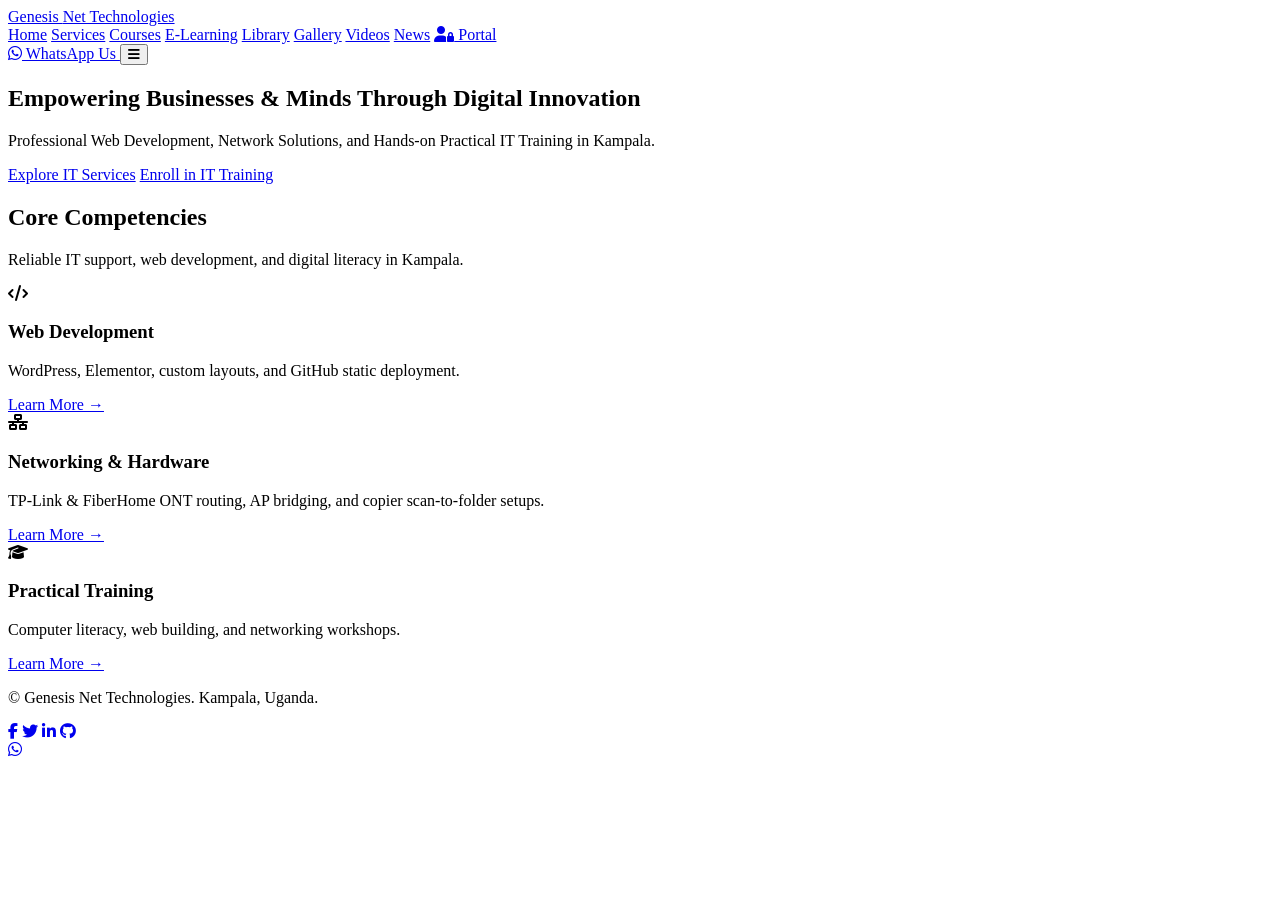
==== index.html @ 606560e2 "Add files via upload" ====
<!DOCTYPE html>
<html lang="en">
<head>
  <meta charset="UTF-8">
  <meta name="viewport" content="width=device-width, initial-scale=1.0">
  <title>Genesis Net Technologies | IT Services & Training Kampala</title>
  <link rel="stylesheet" href="css/style.css">
  <link rel="stylesheet" href="https://cdnjs.cloudflare.com/ajax/libs/font-awesome/6.4.0/css/all.min.css">
</head>
<body>

  <!-- Navigation -->
  <header class="navbar">
    <div class="container nav-container">
      <a href="index.html" class="logo">Genesis <span>Net Technologies</span></a>
      <nav class="nav-links" id="navLinks">
        <a href="index.html" class="active-link">Home</a>
        <a href="services.html">Services</a>
        <a href="courses.html">Courses</a>
        <a href="elearning.html">E-Learning</a>
        <a href="library.html">Library</a>
        <a href="gallery.html">Gallery</a>
        <a href="videos.html">Videos</a>
        <a href="news.html">News</a>
        <a href="portal.html" class="nav-portal-btn"><i class="fas fa-user-lock"></i> Portal</a>
      </nav>
      <a href="https://wa.me/256746803012" target="_blank" class="btn btn-primary nav-cta">
        <i class="fab fa-whatsapp"></i> WhatsApp Us
      </a>
      <button class="mobile-toggle" id="mobileToggle"><i class="fas fa-bars"></i></button>
    </div>
  </header>




  <!-- Hero Section -->
  <section class="hero">
    <div class="container hero-content">
      <h1>Empowering Businesses & Minds Through Digital Innovation</h1>
      <p>Professional Web Development, Network Solutions, and Hands-on Practical IT Training in Kampala.</p>
      <div class="hero-btns">
        <a href="services.html" class="btn btn-primary">Explore IT Services</a>
        <a href="courses.html" class="btn btn-secondary">Enroll in IT Training</a>
      </div>
    </div>
  </section>




  <!-- Quick Highlights -->
  <section class="services">
    <div class="container">
      <h2 class="section-title">Core Competencies</h2>
      <p class="section-subtitle">Reliable IT support, web development, and digital literacy in Kampala.</p>
      <div class="card-grid">
        <div class="card">
          <div class="card-icon"><i class="fas fa-code"></i></div>
          <h3>Web Development</h3>
          <p>WordPress, Elementor, custom layouts, and GitHub static deployment.</p>
          <a href="services.html" class="btn-link">Learn More &rarr;</a>
        </div>
        <div class="card">
          <div class="card-icon"><i class="fas fa-network-wired"></i></div>
          <h3>Networking & Hardware</h3>
          <p>TP-Link & FiberHome ONT routing, AP bridging, and copier scan-to-folder setups.</p>
          <a href="services.html" class="btn-link">Learn More &rarr;</a>
        </div>
        <div class="card">
          <div class="card-icon"><i class="fas fa-graduation-cap"></i></div>
          <h3>Practical Training</h3>
          <p>Computer literacy, web building, and networking workshops.</p>
          <a href="courses.html" class="btn-link">Learn More &rarr;</a>
        </div>
      </div>
    </div>
  </section>



  <!-- Footer -->
  <footer class="footer">
    <div class="container footer-content">
      <p>&copy; Genesis Net Technologies. Kampala, Uganda.</p>
      <div class="social-links">
        <a href="#"><i class="fab fa-facebook-f"></i></a>
        <a href="#"><i class="fab fa-twitter"></i></a>
        <a href="#"><i class="fab fa-linkedin-in"></i></a>
        <a href="#"><i class="fab fa-github"></i></a>
      </div>
    </div>
  </footer>

  <a href="https://wa.me/256746803012" class="whatsapp-float" target="_blank"><i class="fab fa-whatsapp"></i></a>
  <script src="js/script.js"></script>
</body>
</html>
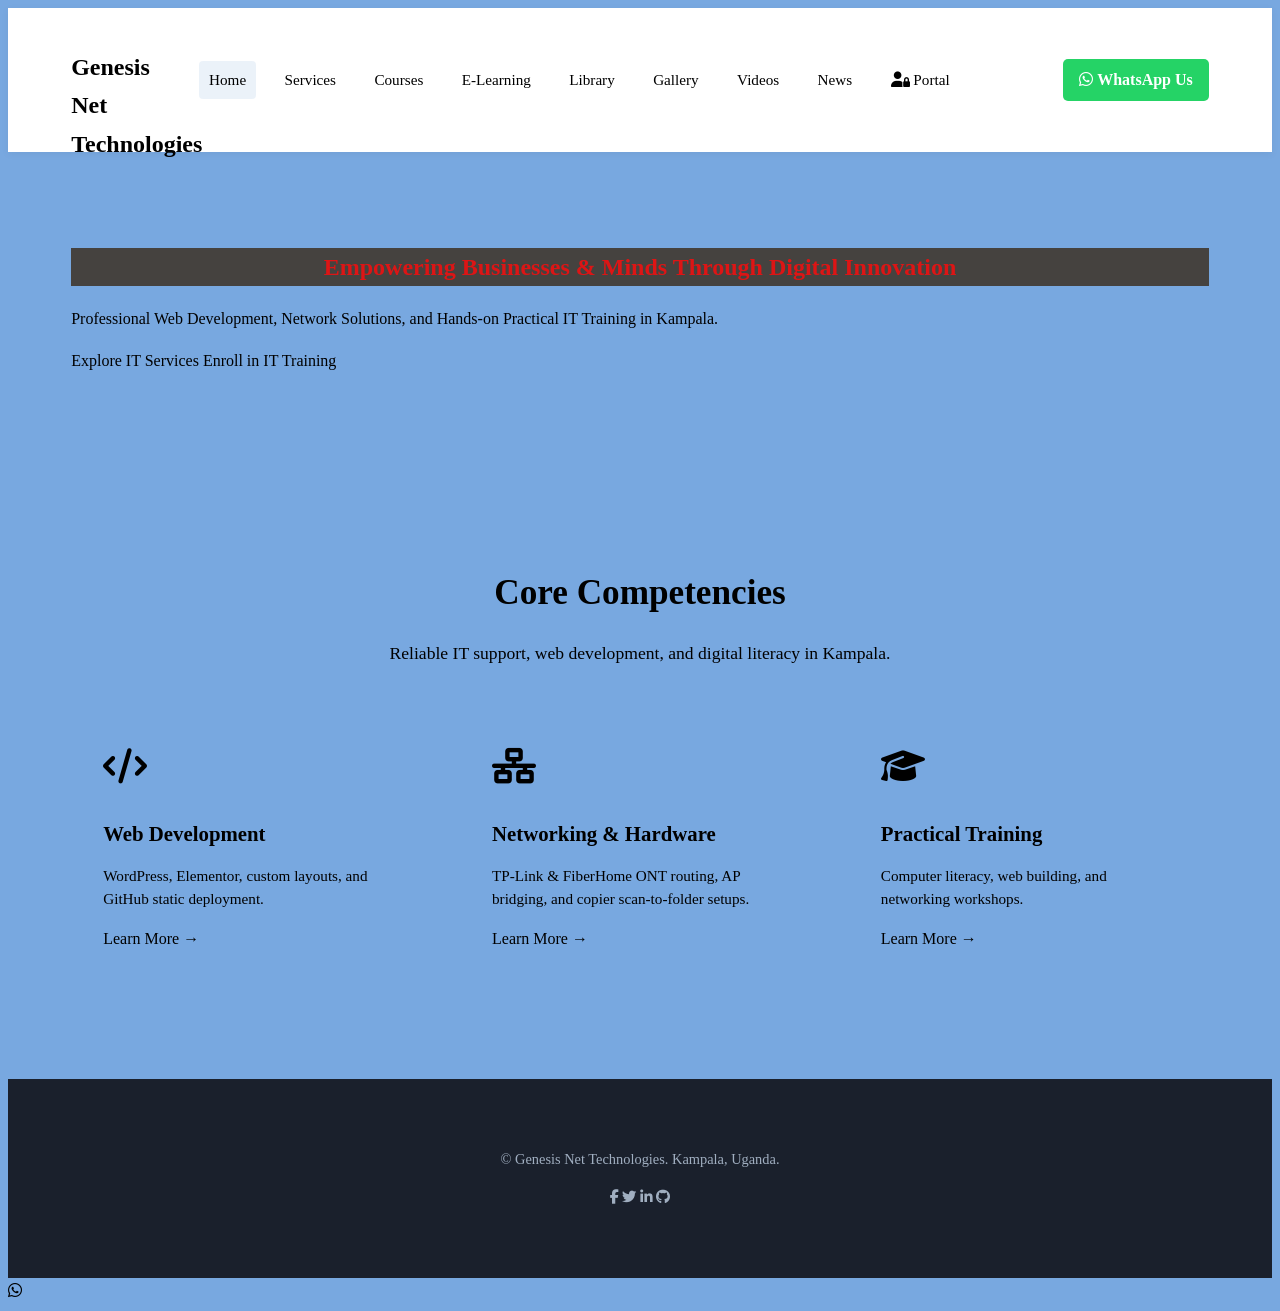
==== commit a5c46751: "Fix HTML encoding issues in index.html" ====
--- a/index.html
+++ b/index.html
@@ -4,7 +4,7 @@
   <meta charset="UTF-8">
   <meta name="viewport" content="width=device-width, initial-scale=1.0">
   <title>Genesis Net Technologies | IT Services & Training Kampala</title>
-  <link rel="stylesheet" href="css/style.css">
+  <link rel="stylesheet" href="/style.css">
   <link rel="stylesheet" href="https://cdnjs.cloudflare.com/ajax/libs/font-awesome/6.4.0/css/all.min.css">
 </head>
 <body>
@@ -95,4 +95,4 @@
   <a href="https://wa.me/256746803012" class="whatsapp-float" target="_blank"><i class="fab fa-whatsapp"></i></a>
   <script src="js/script.js"></script>
 </body>
-</html>+</html>
--- a/style.css
+++ b/style.css
@@ -0,0 +1,291 @@
+/* ==========================================
+   GENESIS NET TECHNOLOGIES - MAIN STYLESHEET
+   ========================================== */
+
+/* --- Root Variables & Theme Colors --- */
+:root {
+    primary-color: #0056b3;
+    primary-dark: #003d82;
+    accent-color: #ff6b00;
+    bg-light: #f8f9fa;
+    bg-card: #ffffff;
+    text-dark: #222222;
+    text-muted: #666666;
+    border-color: #e2e8f0;
+    shadow: 0 4px 12px rgba(0, 0, 0, 0.08);
+    transition: all 0.3s ease;
+    background-color: #78a8e0;
+}
+h1{
+color: rgb(221, 21, 21);
+background-color: #45423f;
+text-align: center;
+
+}
+class-h1{
+color: red;
+
+}
+
+/* VIDEOS*/
+
+}
+/*Gallery*/
+
+
+
+
+/* --- Global Reset & Base Styles --- */
+* {
+    margin: 0;
+    padding: 0;
+    box-sizing: border-box;
+    font-family: 'Segoe UI', Tahoma, Geneva, Verdana, sans-serif;
+}
+
+body {
+    background-color: var(--bg-light);
+    color: var(--text-dark);
+    line-height: 1.6;
+    display: flex;
+    flex-direction: column;
+    min-height: 100vh;
+}
+
+a {
+    text-decoration: none;
+    color: inherit;
+}
+
+/* --- Utility Layout Helpers --- */
+.container {
+    width: 90%;
+    max-width: 1200px;
+    margin: 0 auto;
+    padding: 0 15px;
+}
+
+/* --- Header & Navigation --- */
+.navbar {
+    background-color: #ffffff;
+    border-bottom: 1px solid var(--border-color);
+    position: sticky;
+    top: 0;
+    z-index: 1000;
+    box-shadow: 0 2px 8px rgba(0, 0, 0, 0.05);
+}
+
+
+.nav-container {
+    display: flex;
+    justify-content: space-between;
+    align-items: center;
+    padding: 1rem 0;
+}
+
+.logo {
+height: 64px;
+width: 24px;
+    font-size: 1.5rem;
+    font-weight: 700;
+    color: var(--primary-color);
+    
+}
+
+.logo span {
+    color: var(--accent-color);
+}
+
+.nav-links {
+    display: flex;
+    align-items: center;
+    gap: 1.2rem;
+}
+
+.nav-links a {
+    font-size: 0.95rem;
+    font-weight: 500;
+    color: var(--text-dark);
+    transition: var(--transition);
+    padding: 0.4rem 0.6rem;
+    border-radius: 4px;
+}
+
+.nav-links a:hover,
+.nav-links a.active-link {
+    color: var(--primary-color);
+    background-color: rgba(0, 86, 179, 0.08);
+}
+
+.nav-portal-btn {
+    font-weight: 600;
+    color: var(--primary-color) !important;
+}
+
+.nav-cta {
+    background-color: #25d366;
+    color: #ffffff !important;
+    padding: 0.5rem 1rem;
+    border-radius: 5px;
+    font-weight: 600;
+    transition: var(--transition);
+}
+
+.nav-cta:hover {
+    background-color: #1eb954;
+}
+
+.mobile-toggle {
+    display: none;
+    background: none;
+    border: none;
+    font-size: 1.5rem;
+    color: var(--text-dark);
+    cursor: pointer;
+}
+
+/* --- Main Content Sections --- */
+section {
+    padding: 3.5rem 0;
+}
+
+.section-title {
+    font-size: 2.2rem;
+    color: var(--primary-dark);
+    text-align: center;
+    margin-bottom: 0.5rem;
+}
+
+.section-subtitle {
+    text-align: center;
+    color: var(--text-muted);
+    font-size: 1.1rem;
+    margin-bottom: 2.5rem;
+}
+
+/* --- Card Grid Layout --- */
+.card-grid {
+    display: grid;
+    grid-template-columns: repeat(auto-fit, minmax(280px, 1fr));
+    gap: 1.8rem;
+}
+
+.card {
+    background: var(--bg-card);
+    padding: 2rem;
+    border-radius: 8px;
+    border: 1px solid var(--border-color);
+    box-shadow: var(--shadow);
+    transition: var(--transition);
+}
+
+.card:hover {
+    transform: translateY(-5px);
+    box-shadow: 0 8px 20px rgba(0, 0, 0, 0.12);
+}
+
+.card-icon {
+    font-size: 2.2rem;
+    color: var(--primary-color);
+    margin-bottom: 1rem;
+}
+
+.card h3 {
+    font-size: 1.3rem;
+    margin-bottom: 0.8rem;
+    color: var(--text-dark);
+}
+
+.card p {
+    color: var(--text-muted);
+    font-size: 0.95rem;
+    line-height: 1.5;
+}
+
+/* --- Footer --- */
+.footer {
+    background-color: #1a202c;
+    color: #a0aec0;
+    padding: 1.8rem 0;
+    margin-top: auto;
+    text-align: center;
+    font-size: 0.9rem;
+}
+
+
+/* --- Responsive Styles --- */
+@media (max-width: 992px) {
+    .nav-links {
+        display: none; /* Can be toggled with JS script */
+    }
+
+    .mobile-toggle {
+        display: block;
+    }
+}
+img{
+width: 240px;
+height: 100px;
+
+}
+
+
+
+/* Contact & Registration Form Styles */
+.container {
+    max-width: auto;
+    margin: 40px auto;
+    padding: 0 20px;
+    max-height: auto;
+}
+
+.form-card {
+    background: #ffffff;
+    padding: 30px;
+    border-radius: 8px;
+    box-shadow: 0 4px 12px rgba(0, 0, 0, 0.1);
+}
+
+.form-group {
+    margin-bottom: 20px;
+}
+
+.form-group label {
+    display: block;
+    margin-bottom: 8px;
+    font-weight: bold;
+    color: #333;
+}
+
+.form-group input,
+.form-group select,
+.form-group textarea {
+    width: 100%;
+    padding: 12px;
+    border: 1px solid #ccc;
+    border-radius: 5px;
+    font-size: 1rem;
+    box-sizing: border-box;
+}
+
+.form-group input:focus,
+.form-group select:focus,
+.form-group textarea:focus {
+    border-color: #0066cc;
+    outline: none;
+}
+
+.btn-submit {
+    background-color: #0066cc;
+    color: #ffffff;
+    padding: 12px 24px;
+    border: none;
+    border-radius: 5px;
+    font-size: 1rem;
+    cursor: pointer;
+    transition: background 0.3s ease;
+}
+
+.btn-submit:hover {
+    background-color: #004b99;
+}
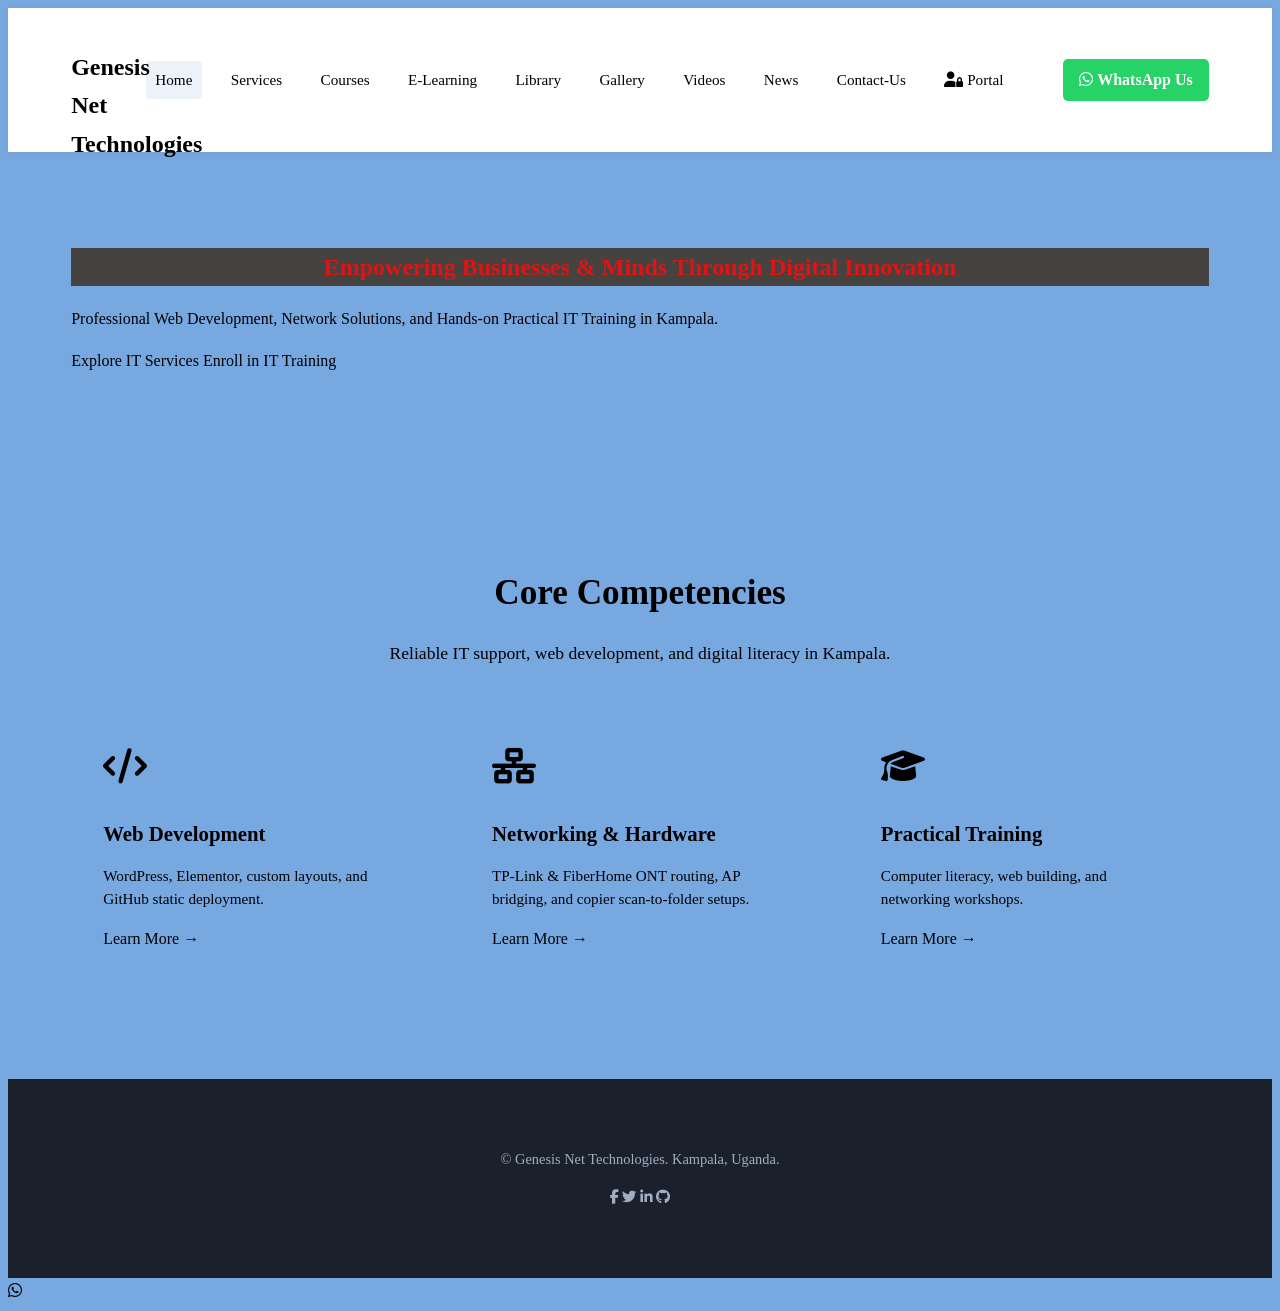
==== commit cbaa9edc: "Modify navigation links in index.html Updated navigation links and added a contact page link." ====
--- a/index.html
+++ b/index.html
@@ -22,6 +22,7 @@
         <a href="gallery.html">Gallery</a>
         <a href="videos.html">Videos</a>
         <a href="news.html">News</a>
+        <a href="contact.html">Contact-Us</a>
         <a href="portal.html" class="nav-portal-btn"><i class="fas fa-user-lock"></i> Portal</a>
       </nav>
       <a href="https://wa.me/256746803012" target="_blank" class="btn btn-primary nav-cta">
